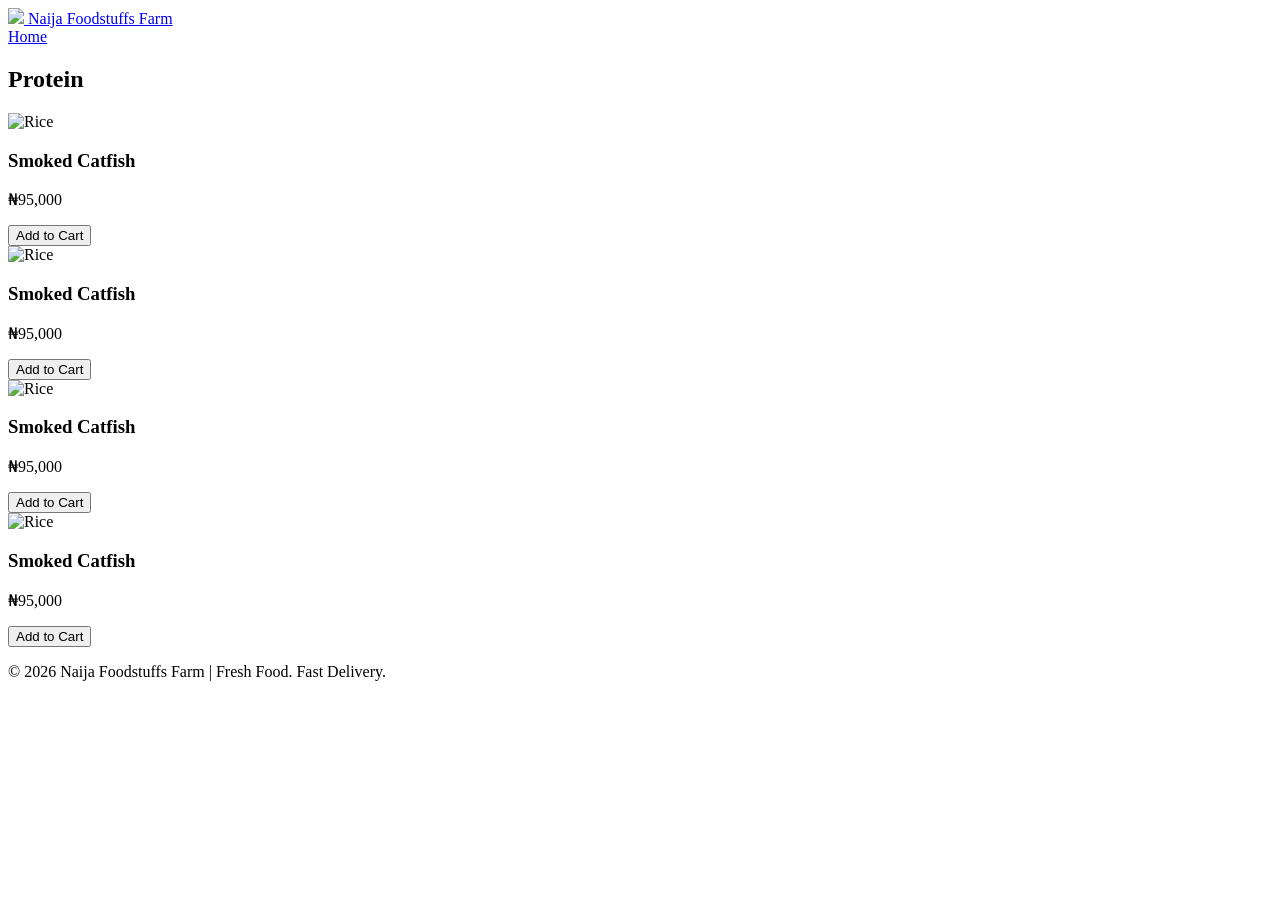
==== Localsnacks.html @ 07027097 "Add files via upload" ====
<!DOCTYPE html>
<html lang="en">

<head>
    <meta charset="UTF-8">
    <meta name="viewport" content="width=device-width, initial-scale=1.0">
    <title>Local Snacks3 | Naija Foodstuffs Farm</title>
    <link rel="stylesheet" href="practice.css">
</head>

<body>

    <header>

        <a href="index.html" class="logo">
            <img src="./assets/Naijafoodstuffs_20260729_231931_0000-removebg-preview.png">
            Naija Foodstuffs Farm
        </a>

        <nav>
            <a href="index.html">Home</a>
        </nav>

    </header>

    <section class="products">

        <h1>Protein</h1>
        <div class="product-grid">

            <div class="card">


                <img src="./assets/dfish-removebg-preview.png" alt="Rice">

                <h3>Smoked Catfish</h3>

                <p>₦95,000</p>

                <button>Add to Cart</button>
            </div>



            <div class="card">
                <img src="./assets/dfish-removebg-preview.png" alt="Rice">

                <h3>Smoked Catfish</h3>

                <p>₦95,000</p>

                <button>Add to Cart</button>
            </div>



            <div class="card">
                <img src="./assets/dfish-removebg-preview.png" alt="Rice">

                <h3>Smoked Catfish</h3>

                <p>₦95,000</p>

                <button>Add to Cart</button>
            </div>

            


            <div class="card">

                <img src="./assets/dfish-removebg-preview.png" alt="Rice">

                <h3>Smoked Catfish</h3>

                <p>₦95,000</p>

                <button>Add to Cart</button>
            </div>




        </div>

    </section>
 
    <footer>
    <p>© 2026 Naija Foodstuffs Farm | Fresh Food. Fast Delivery.</p>
</footer>
</body>

</html>
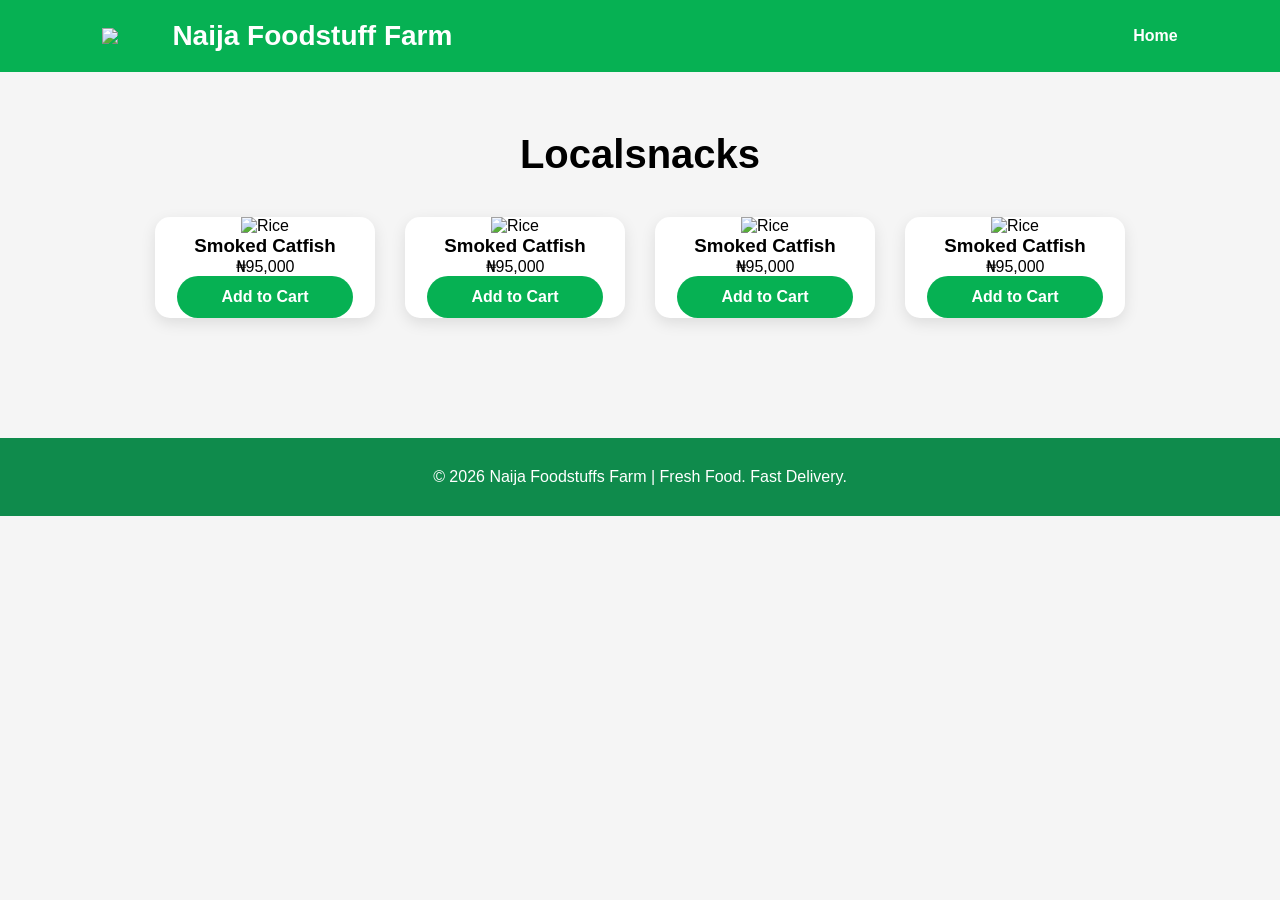
==== commit 5e658b9e: "Add files via upload" ====
--- a/Localsnacks.html
+++ b/Localsnacks.html
@@ -4,7 +4,7 @@
 <head>
     <meta charset="UTF-8">
     <meta name="viewport" content="width=device-width, initial-scale=1.0">
-    <title>Local Snacks3 | Naija Foodstuffs Farm</title>
+    <title>Local Snacks | Naija Foodstuff Farm</title>
     <link rel="stylesheet" href="practice.css">
 </head>
 
@@ -13,8 +13,8 @@
     <header>
 
         <a href="index.html" class="logo">
-            <img src="./assets/Naijafoodstuffs_20260729_231931_0000-removebg-preview.png">
-            Naija Foodstuffs Farm
+            <img src="./assets/Naijafoodstuffs_20260729_231931_0000-removebg-preview.png" id="word">
+            Naija Foodstuff Farm
         </a>
 
         <nav>
@@ -25,7 +25,7 @@
 
     <section class="products">
 
-        <h1>Protein</h1>
+        <h1>Localsnacks</h1>
         <div class="product-grid">
 
             <div class="card">
--- a/practice.css
+++ b/practice.css
@@ -0,0 +1,328 @@
+*{
+    margin:0;
+    padding:0;
+    box-sizing:border-box;
+    font-family:Arial, Helvetica, sans-serif;
+}
+
+body{
+    background:whitesmoke;
+}
+
+/* Header */
+
+header{
+    background:rgb(6, 177, 83);
+    color:green;
+    display:flex;
+    justify-content:space-between;
+    align-items:center; 
+    padding:20px 8%;
+    position:sticky;
+    top:0;
+    z-index: 1000;
+    
+}
+
+
+.word{
+    width: 60px;
+    height: 40px;
+}
+
+.logo{
+    font-size:28px;
+    font-weight:bold;
+    color:white;
+    display:flex;
+    align-items:center;
+    gap:10px;
+    text-decoration:none;
+}
+
+
+.logo img{
+    width: 60px;
+    /* background-color: purple; */
+}
+/* .header input{
+ width: 600px;
+    padding: 12px 20px;
+    border: none;
+    border-radius: 60px;
+    outline: none;
+} */
+
+
+.search{
+    flex: 1;
+    display: flex;
+    justify-content: center;
+    margin: 0 30px;
+}
+
+.search input{
+    width: 100%;
+    max-width: 500px;
+    padding: 12px 20px;
+    border: none;
+    border-radius: 25px;
+    outline: none;
+    font-size: 16px;
+}
+
+
+nav a{
+    color: white;
+    text-decoration: none;
+    margin-left: 20px;
+    font-weight: bold;
+}
+nav a:hover{
+    color: black;
+}
+
+.something{
+    height: 500px;
+     display:flex;
+    align-items:center;
+    padding: 60px 8%;
+    color:black;
+    background-size:cover;
+    background-position:center;
+    justify-content: center;
+}
+.something h1{
+    display:flex;
+    align-items:center;
+    gap:10px;
+    font-size:45px;
+}
+
+
+.something h1 img{
+    width: 200px;
+    height: auto;
+    vertical-align: middle;
+    margin-right: 10px;
+    /* background-color: red; */
+}
+
+.something p{
+    font-size: 20px;
+    margin-bottom: 25px;
+
+}
+/* .something button{
+    background:rgb(6,177,83);
+    color:white;
+    border:none;
+    padding:16px 45px;
+    border-radius:30px;
+    font-size:20px;
+    font-weight:bold;
+    cursor:pointer;
+    transition:.3s;
+} */
+
+/* .something button:hover{
+    background:darkgreen;
+    transform:translateY(-3px);
+
+} */
+
+ .something-text{
+    text-align: center;
+ }
+
+.something-text p{
+/* display: flex; */
+/* justify-content: center; */
+/* justify-self: normal; */
+color: black;
+/* background-color: red; */
+font-size: 20px;
+margin-bottom: 25px;
+}
+
+/* .something-text img{
+    display: flex;
+    justify-content: center;
+    color: red;
+} */
+.myimg{
+    justify-content: center;
+    align-items: center;
+     display: block;
+    margin: 0 auto;
+    width: 300px;
+    height: auto;
+    /* background-color: red; */
+}
+ 
+  
+
+.motto{
+    text-align: center;
+    font-size: 24px;
+    color: #0f8b4c;
+    font-weight: bold;
+    margin-top: 20px;
+    font-style: italic;
+}
+
+
+.something-logo{
+    width: 150px;
+    background-color: aqua;
+}
+.categories{
+    display: flex;
+    justify-content: center;
+    gap:25px;
+    padding: 60px;
+}
+
+.category{
+    background-color: white;
+    width: 180px;
+     text-align:center;
+    padding:30px;
+    border-radius:15px;
+    font-size:50px;
+    cursor:pointer;
+    transition: .3s;
+    text-decoration:none;
+    color:black;
+}
+
+.category h3{
+    font-size:20px;
+    margin-top:15px;
+}
+
+  .products h1{
+   text-align: center;
+    font-size: 40px;
+    margin-bottom: 40px;
+
+} 
+
+
+.category:hover{
+      transform: translateY(-8px);
+    box-shadow: 0 10px 20px rgba(0,0,0,.15);
+}
+ .products{
+     padding: 60px 8%;
+     }
+
+.card{
+    width:220px;
+    background:white;
+    border-radius:15px;
+    overflow:hidden;
+    text-align:center;
+    box-shadow:0 5px 15px rgba(0,0,0,.1);
+}
+
+
+ .product-grid{
+    display:flex;
+    gap:30px;
+    justify-content:center;
+    flex-wrap:wrap;
+} 
+
+
+ .card img{
+    width:100%;
+    height:220px;
+} 
+
+/* .card h3{
+    margin: 15px;
+
+}
+
+.card p{
+     color:green;
+    font-size:22px;
+    font-weight:bold;
+}  */
+
+ .card button{
+     width:80%;
+    padding:12px;
+    background:rgb(6,177,83);
+    color:white;
+    border:none;
+    border-radius:30px;
+    font-size:16px;
+    font-weight:bold;
+    cursor:pointer;
+    transition:.3s;
+} 
+
+.card:hover{
+     transform: translateY(-10px);
+    box-shadow: 0 15px 30px rgba(0,0,0,.2);
+}
+
+
+.card button:hover{
+    background:#0a6837;
+}
+
+/* Footer */
+
+footer{
+    margin-top:60px;
+    background:#0f8b4c;
+    color:white;
+    text-align:center;
+    padding:30px;
+    width:100%;
+}
+
+
+
+
+.why-us{
+    padding:60px 8%;
+    background:white;
+    text-align:center;
+}
+
+.why-us h2{
+    font-size:40px;
+    margin-bottom:40px;
+}
+
+.why-container{
+    display:flex;
+    justify-content:center;
+    gap:40px;
+}
+
+.why-card{
+    width:250px;
+    padding:30px;
+    background:whitesmoke;
+    border-radius:15px;
+    transition:.3s;
+}
+
+.why-card:hover{
+    transform:translateY(-10px);
+    box-shadow:0 10px 20px rgba(0,0,0,.15);
+}
+
+.why-card h3{
+    color:rgb(6,177,83);
+    margin-bottom:15px;
+}
+
+.why-card p{
+    color:#555;
+}
